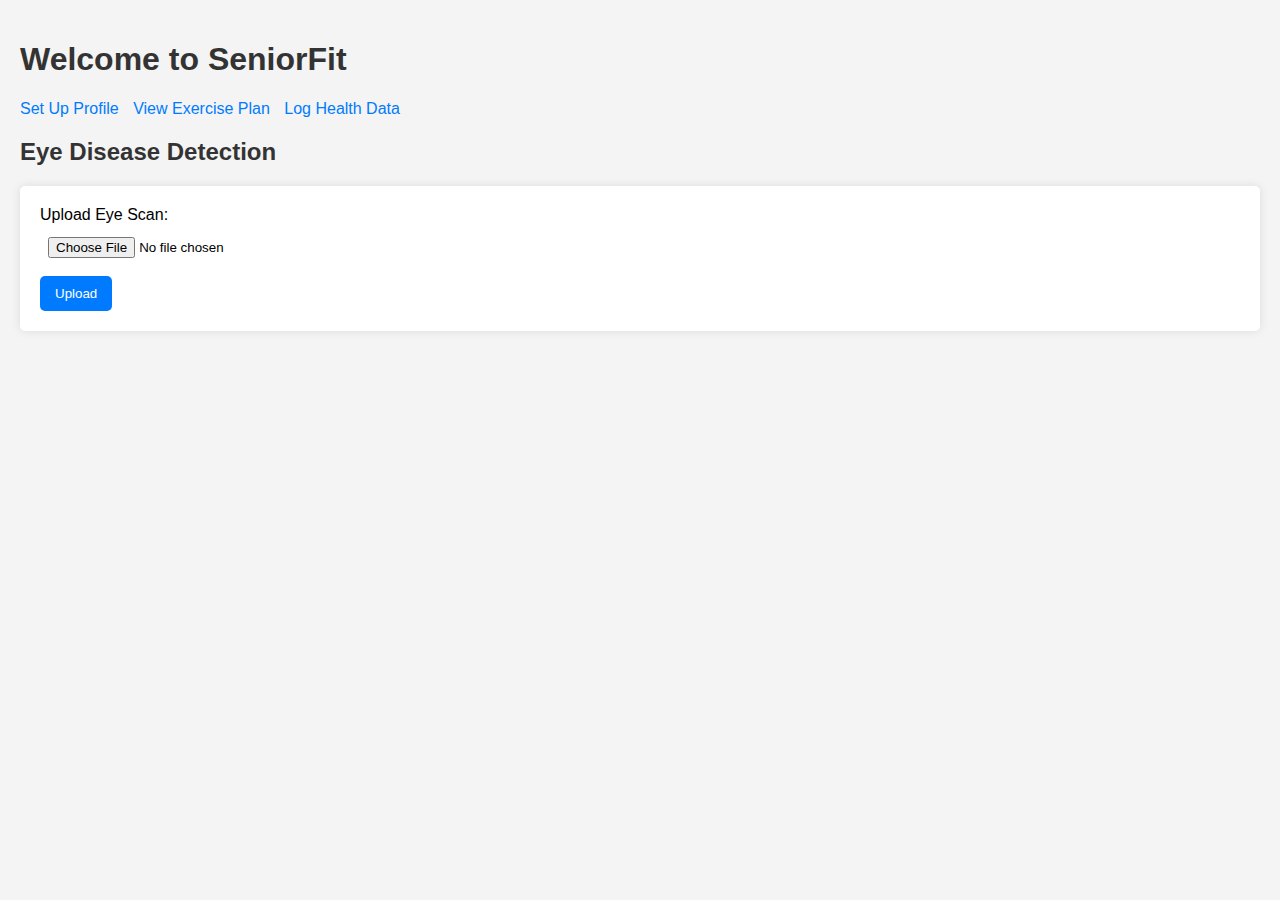
==== frontend/index.html @ e2e9d64d "Initial Commit" ====
<!-- <!DOCTYPE html>
<html lang="en">
<head>
    <meta charset="UTF-8">
    <meta name="viewport" content="width=device-width, initial-scale=1.0">
    <title>SeniorFit</title>
    <link rel="stylesheet" href="css/styles.css">
</head>
<body>
    <h1>Welcome to SeniorFit</h1>
    <nav>
        <ul>
            <li><a href="profile.html">Set Up Profile</a></li>
            <li><a href="exercise.html">View Exercise Plan</a></li>
            <li><a href="health.html">Log Health Data</a></li>
        </ul>
    </nav>
</body>
</html> -->

<!-- 



<!DOCTYPE html>
<html lang="en">
<head>
    <meta charset="UTF-8">
    <meta name="viewport" content="width=device-width, initial-scale=1.0">
    <title>SeniorFit</title>
    <link rel="stylesheet" href="css/styles.css">
</head>
<body>
    <h1>Welcome to SeniorFit</h1>
    <nav>
        <ul>
            <li><a href="profile.html">Set Up Profile</a></li>
            <li><a href="exercise.html">View Exercise Plan</a></li>
            <li><a href="health.html">Log Health Data</a></li>
        </ul>
    </nav>
</body>
</html> -->



<!DOCTYPE html>
<html lang="en">
<head>
    <meta charset="UTF-8">
    <meta name="viewport" content="width=device-width, initial-scale=1.0">
    <title>SeniorFit</title>
    <link rel="stylesheet" href="css/styles.css">
</head>
<body>
    <h1>Welcome to SeniorFit</h1>
    <nav>
        <ul>
            <li><a href="profile.html">Set Up Profile</a></li>
            <li><a href="exercise.html">View Exercise Plan</a></li>
            <li><a href="health.html">Log Health Data</a></li>
        </ul>
    </nav>
    <h2>Eye Disease Detection</h2>
    <form id="upload-form" enctype="multipart/form-data">
        <label for="eye-scan">Upload Eye Scan:</label>
        <input type="file" id="eye-scan" name="eye-scan" accept="image/*" required>
        <button type="submit">Upload</button>
    </form>
    <div id="result"></div>
    <script src="js/upload.js"></script>
</body>
</html>
---- frontend/css/styles.css ----
/* body {
    font-family: Arial, sans-serif;
    margin: 0;
    padding: 20px;
    background-color: #f4f4f4;
}

h1, h2 {
    color: #333;
}

nav ul {
    list-style: none;
    padding: 0;
}

nav ul li {
    display: inline;
    margin-right: 10px;
}

nav ul li a {
    text-decoration: none;
    color: #007BFF;
}

form {
    background-color: #fff;
    padding: 20px;
    border-radius: 5px;
    box-shadow: 0 0 10px rgba(0, 0, 0, 0.1);
}

form div {
    margin-bottom: 10px;
}

label {
    display: block;
    margin-bottom: 5px;
}

input {
    width: 100%;
    padding: 8px;
    box-sizing: border-box;
}

button {
    padding: 10px 15px;
    background-color: #007BFF;
    color: #fff;
    border: none;
    border-radius: 5px;
    cursor: pointer;
}

button:hover {
    background-color: #0056b3;
} */







body {
    font-family: Arial, sans-serif;
    margin: 0;
    padding: 20px;
    background-color: #f4f4f4;
}

h1, h2 {
    color: #333;
}

nav ul {
    list-style: none;
    padding: 0;
}

nav ul li {
    display: inline;
    margin-right: 10px;
}

nav ul li a {
    text-decoration: none;
    color: #007BFF;
}

form {
    background-color: #fff;
    padding: 20px;
    border-radius: 5px;
    box-shadow: 0 0 10px rgba(0, 0, 0, 0.1);
}

form div {
    margin-bottom: 10px;
}

label {
    display: block;
    margin-bottom: 5px;
}

input {
    width: 100%;
    padding: 8px;
    box-sizing: border-box;
}

button {
    padding: 10px 15px;
    background-color: #007BFF;
    color: #fff;
    border: none;
    border-radius: 5px;
    cursor: pointer;
    margin-top: 10px;
}

button:hover {
    background-color: #0056b3;
}
---- frontend/css/styles.css ----
/* body {
    font-family: Arial, sans-serif;
    margin: 0;
    padding: 20px;
    background-color: #f4f4f4;
}

h1, h2 {
    color: #333;
}

nav ul {
    list-style: none;
    padding: 0;
}

nav ul li {
    display: inline;
    margin-right: 10px;
}

nav ul li a {
    text-decoration: none;
    color: #007BFF;
}

form {
    background-color: #fff;
    padding: 20px;
    border-radius: 5px;
    box-shadow: 0 0 10px rgba(0, 0, 0, 0.1);
}

form div {
    margin-bottom: 10px;
}

label {
    display: block;
    margin-bottom: 5px;
}

input {
    width: 100%;
    padding: 8px;
    box-sizing: border-box;
}

button {
    padding: 10px 15px;
    background-color: #007BFF;
    color: #fff;
    border: none;
    border-radius: 5px;
    cursor: pointer;
}

button:hover {
    background-color: #0056b3;
} */







body {
    font-family: Arial, sans-serif;
    margin: 0;
    padding: 20px;
    background-color: #f4f4f4;
}

h1, h2 {
    color: #333;
}

nav ul {
    list-style: none;
    padding: 0;
}

nav ul li {
    display: inline;
    margin-right: 10px;
}

nav ul li a {
    text-decoration: none;
    color: #007BFF;
}

form {
    background-color: #fff;
    padding: 20px;
    border-radius: 5px;
    box-shadow: 0 0 10px rgba(0, 0, 0, 0.1);
}

form div {
    margin-bottom: 10px;
}

label {
    display: block;
    margin-bottom: 5px;
}

input {
    width: 100%;
    padding: 8px;
    box-sizing: border-box;
}

button {
    padding: 10px 15px;
    background-color: #007BFF;
    color: #fff;
    border: none;
    border-radius: 5px;
    cursor: pointer;
    margin-top: 10px;
}

button:hover {
    background-color: #0056b3;
}
---- frontend/css/styles.css ----
/* body {
    font-family: Arial, sans-serif;
    margin: 0;
    padding: 20px;
    background-color: #f4f4f4;
}

h1, h2 {
    color: #333;
}

nav ul {
    list-style: none;
    padding: 0;
}

nav ul li {
    display: inline;
    margin-right: 10px;
}

nav ul li a {
    text-decoration: none;
    color: #007BFF;
}

form {
    background-color: #fff;
    padding: 20px;
    border-radius: 5px;
    box-shadow: 0 0 10px rgba(0, 0, 0, 0.1);
}

form div {
    margin-bottom: 10px;
}

label {
    display: block;
    margin-bottom: 5px;
}

input {
    width: 100%;
    padding: 8px;
    box-sizing: border-box;
}

button {
    padding: 10px 15px;
    background-color: #007BFF;
    color: #fff;
    border: none;
    border-radius: 5px;
    cursor: pointer;
}

button:hover {
    background-color: #0056b3;
} */







body {
    font-family: Arial, sans-serif;
    margin: 0;
    padding: 20px;
    background-color: #f4f4f4;
}

h1, h2 {
    color: #333;
}

nav ul {
    list-style: none;
    padding: 0;
}

nav ul li {
    display: inline;
    margin-right: 10px;
}

nav ul li a {
    text-decoration: none;
    color: #007BFF;
}

form {
    background-color: #fff;
    padding: 20px;
    border-radius: 5px;
    box-shadow: 0 0 10px rgba(0, 0, 0, 0.1);
}

form div {
    margin-bottom: 10px;
}

label {
    display: block;
    margin-bottom: 5px;
}

input {
    width: 100%;
    padding: 8px;
    box-sizing: border-box;
}

button {
    padding: 10px 15px;
    background-color: #007BFF;
    color: #fff;
    border: none;
    border-radius: 5px;
    cursor: pointer;
    margin-top: 10px;
}

button:hover {
    background-color: #0056b3;
}
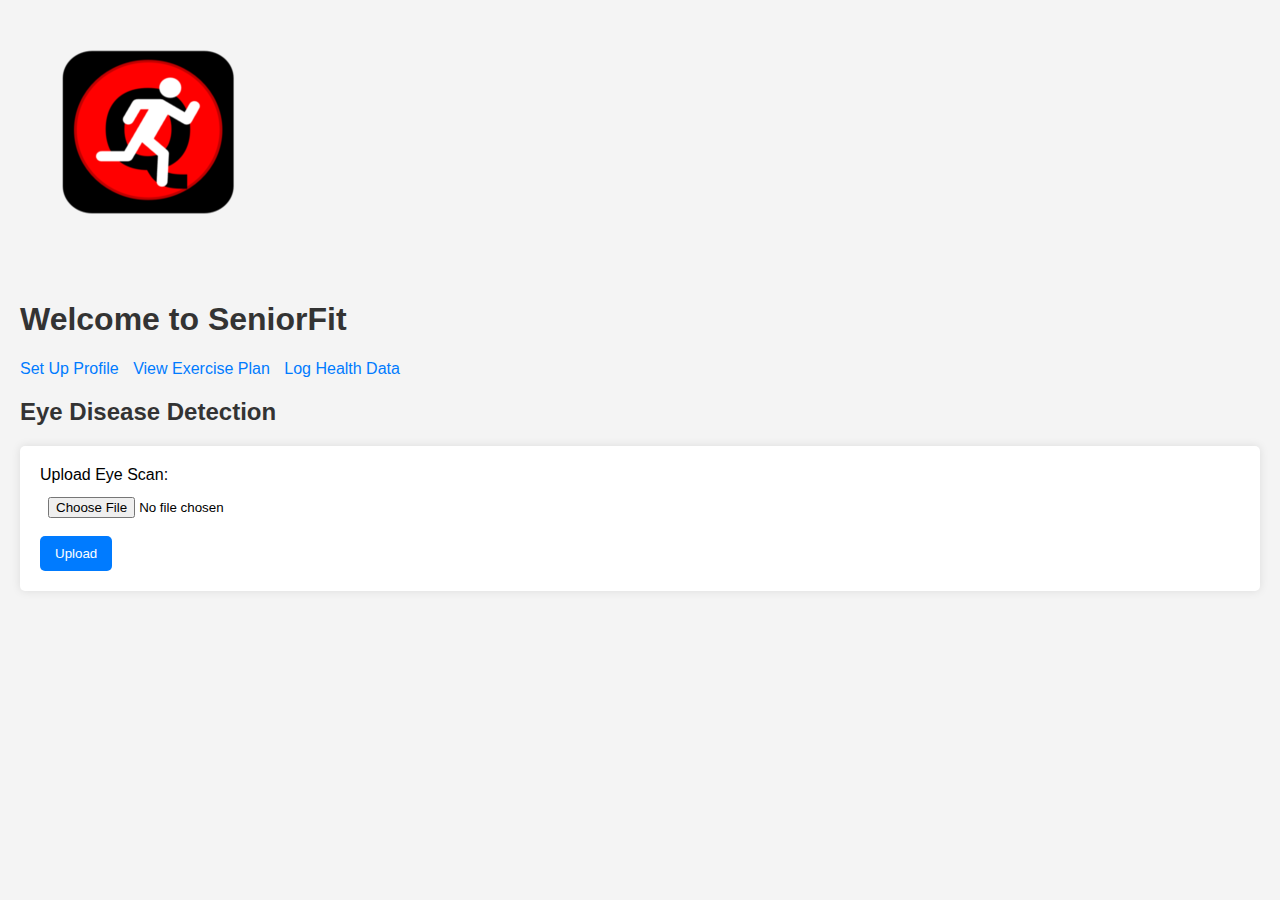
==== commit 060c0825: "Get Random Request" ====
--- a/frontend/index.html
+++ b/frontend/index.html
@@ -1,27 +1,3 @@
-<!-- <!DOCTYPE html>
-<html lang="en">
-<head>
-    <meta charset="UTF-8">
-    <meta name="viewport" content="width=device-width, initial-scale=1.0">
-    <title>SeniorFit</title>
-    <link rel="stylesheet" href="css/styles.css">
-</head>
-<body>
-    <h1>Welcome to SeniorFit</h1>
-    <nav>
-        <ul>
-            <li><a href="profile.html">Set Up Profile</a></li>
-            <li><a href="exercise.html">View Exercise Plan</a></li>
-            <li><a href="health.html">Log Health Data</a></li>
-        </ul>
-    </nav>
-</body>
-</html> -->
-
-<!-- 
-
-
-
 <!DOCTYPE html>
 <html lang="en">
 <head>
@@ -29,28 +5,8 @@
     <meta name="viewport" content="width=device-width, initial-scale=1.0">
     <title>SeniorFit</title>
     <link rel="stylesheet" href="css/styles.css">
-</head>
-<body>
-    <h1>Welcome to SeniorFit</h1>
-    <nav>
-        <ul>
-            <li><a href="profile.html">Set Up Profile</a></li>
-            <li><a href="exercise.html">View Exercise Plan</a></li>
-            <li><a href="health.html">Log Health Data</a></li>
-        </ul>
-    </nav>
-</body>
-</html> -->
-
-
-
-<!DOCTYPE html>
-<html lang="en">
-<head>
-    <meta charset="UTF-8">
-    <meta name="viewport" content="width=device-width, initial-scale=1.0">
-    <title>SeniorFit</title>
-    <link rel="stylesheet" href="css/styles.css">
+    <!-- <link rel="icon" href="QuestF1t.ico" type="image/x-icon"> -->
+     <img src="QuestF1t.ico">
 </head>
 <body>
     <h1>Welcome to SeniorFit</h1>
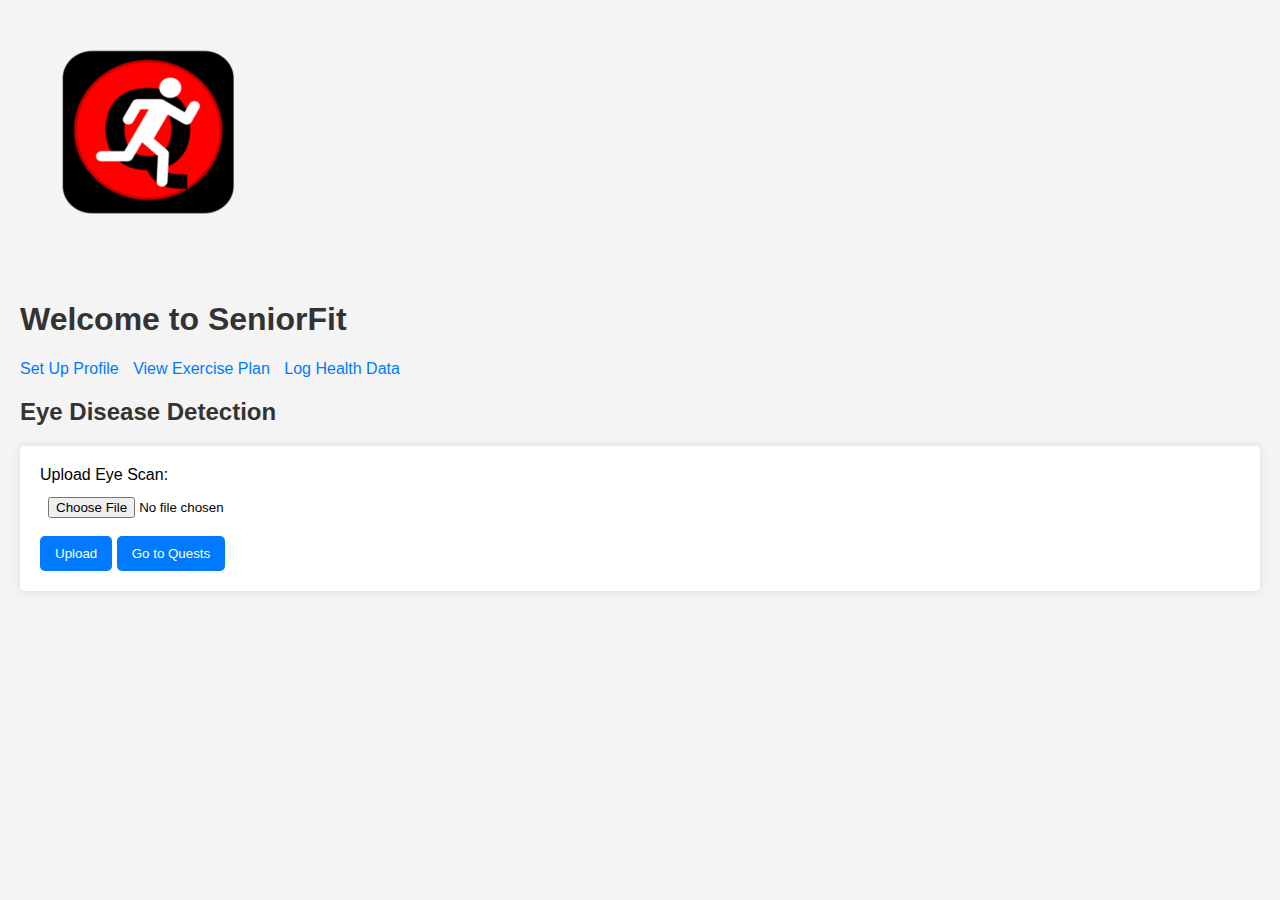
==== commit d6e0d1bc: "Random Rewards" ====
--- a/frontend/index.html
+++ b/frontend/index.html
@@ -22,6 +22,7 @@
         <label for="eye-scan">Upload Eye Scan:</label>
         <input type="file" id="eye-scan" name="eye-scan" accept="image/*" required>
         <button type="submit">Upload</button>
+        <button onclick="location.href='quest.html'">Go to Quests</button> <!-- Button to go to the quests page -->
     </form>
     <div id="result"></div>
     <script src="js/upload.js"></script>
